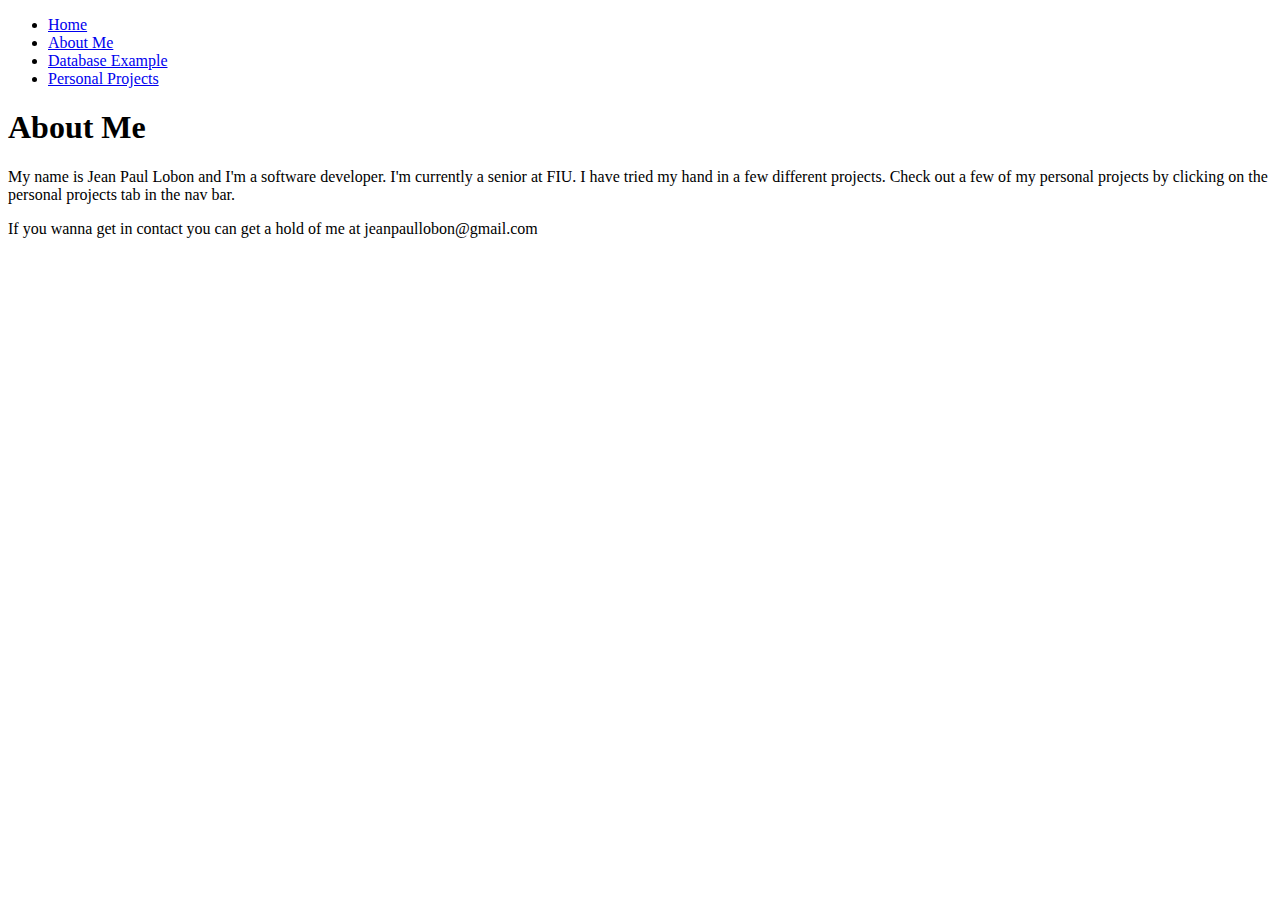
==== target/classes/templates/About_Me.html @ 50e4fb2e "First commit to initialize project" ====
<!DOCTYPE html>
<html lang="en">
<head>
    <meta charset="UTF-8">
    <meta name="viewport" content="width=device-width, initial-scale=1.0">
    <link rel="stylesheet" type="text/css" href="css/home.css">
    <title>About Me</title>
</head>
<body>
<ul class="nav">
    <li><a href="/">Home</a> </li>
    <li><a href="/About_Me">About Me</a> </li>
    <li><a href="/database_ex">Database Example</a></li>
    <li><a href="/personal_projects">Personal Projects</a></li>
</ul>

<h1>About Me</h1>
<div class="aboutme">
    <p>
        My name is Jean Paul Lobon and I'm a software developer. I'm currently a senior at FIU. I have tried my hand in
        a few different projects. Check out a few of my personal projects by clicking on the personal projects tab in
        the nav bar.
    </p>
</div>
</body>
<footer>
    If you wanna get in contact you can get a hold of me at jeanpaullobon@gmail.com
</footer>
</html>
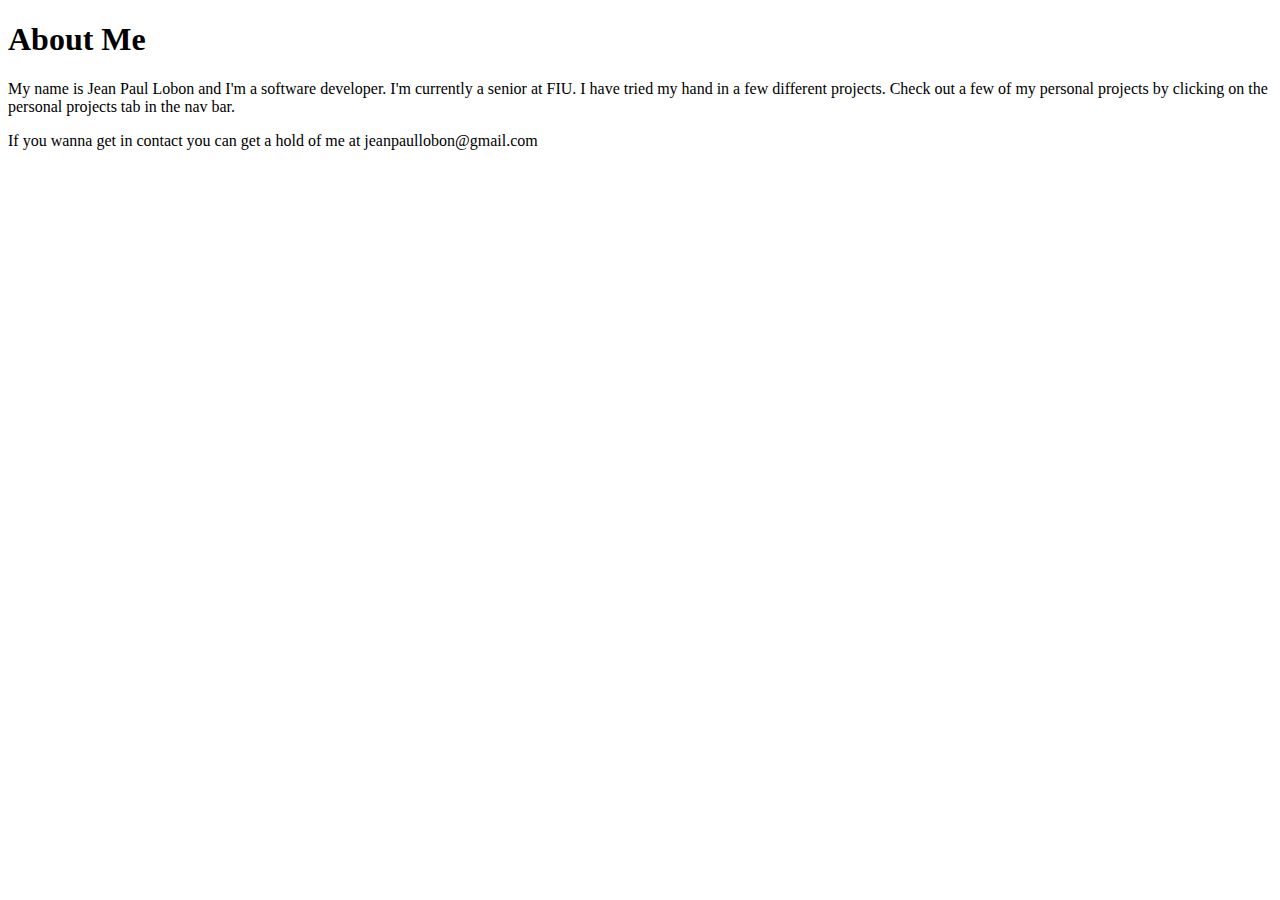
==== commit 7f130908: "Finally got around to learning the template engine Thymeleaf. Master page added, reduced redunant ht" ====
--- a/target/classes/templates/About_Me.html
+++ b/target/classes/templates/About_Me.html
@@ -1,5 +1,8 @@
 <!DOCTYPE html>
-<html lang="en">
+<html lang="en" xmlns="http://www.w3.org/1999/xhtml"
+      xmlns:th="http://www.thymeleaf.org"
+      xmlns:layout="http://www.ultraq.net.nz/thymeleaf/layout"
+      layout:decorator="~{layouts/master}">
 <head>
     <meta charset="UTF-8">
     <meta name="viewport" content="width=device-width, initial-scale=1.0">
@@ -7,13 +10,7 @@
     <title>About Me</title>
 </head>
 <body>
-<ul class="nav">
-    <li><a href="/">Home</a> </li>
-    <li><a href="/About_Me">About Me</a> </li>
-    <li><a href="/database_ex">Database Example</a></li>
-    <li><a href="/personal_projects">Personal Projects</a></li>
-</ul>
-
+<div layout:fragment="content">
 <h1>About Me</h1>
 <div class="aboutme">
     <p>
@@ -22,6 +19,7 @@
         the nav bar.
     </p>
 </div>
+</div>
 </body>
 <footer>
     If you wanna get in contact you can get a hold of me at jeanpaullobon@gmail.com
